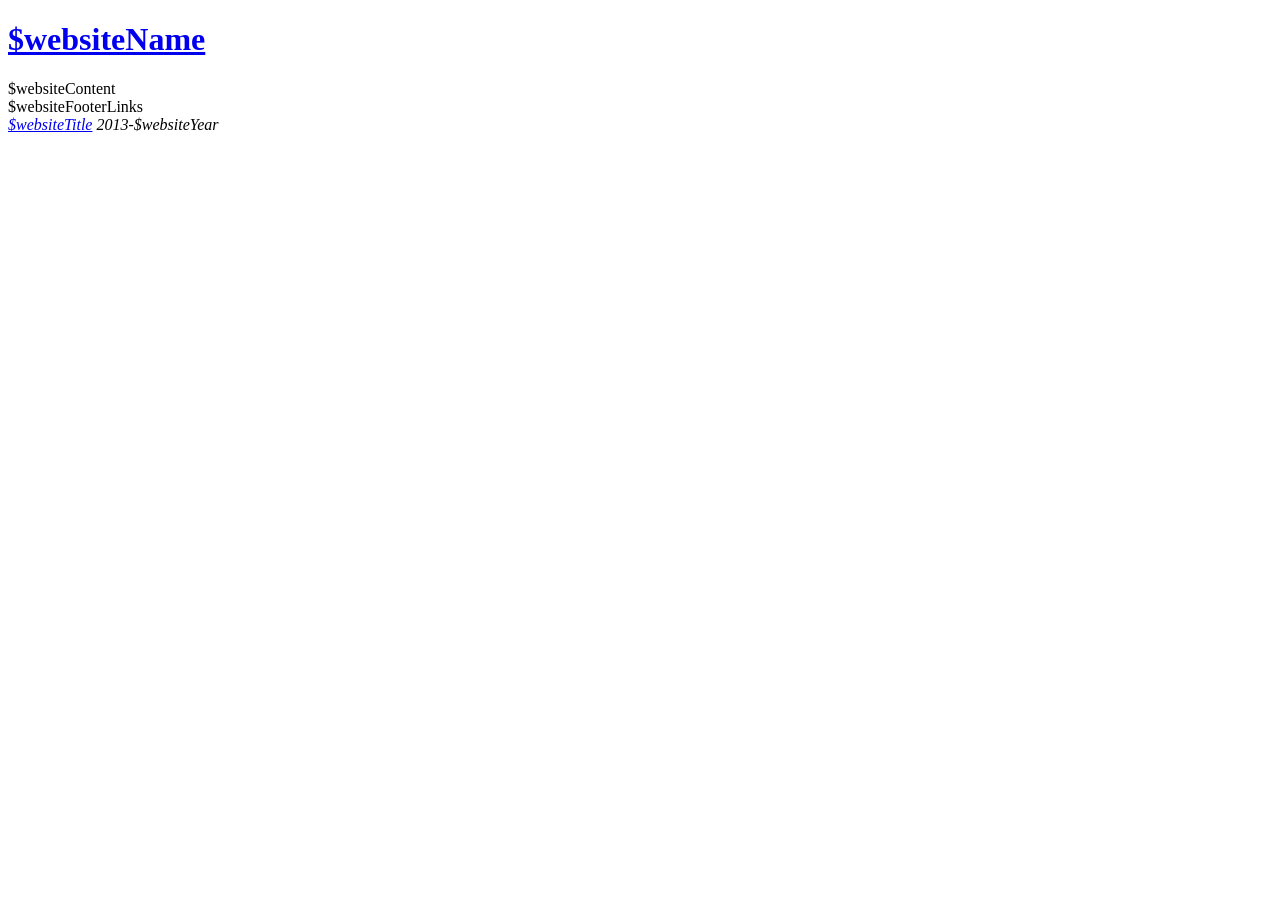
==== template.html @ d639138d "[init] website" ====
<!DOCTYPE html>
<html lang="en">
<head>
	<meta charset="UTF-8">
	<meta name="viewport" content="width=device-width, initial-scale=1.0">

	<title>$websiteTitle</title>
	<meta http-equiv="Cache-Control" content="no-cache">
	<meta name="title" content="$websiteTitle">
	<meta name="description" content="$websiteDesc">
	<meta name="keywords" content="$websiteKeywords">
	<meta name="robots" content="index, follow">
	<meta name="language" content="English">
	<meta name="author" content="$websiteName">

	<meta property="og:type" content="website">
	<meta property="og:url" content="$websiteUrl">
	<meta property="og:title" content="$websiteTitle">
	<meta property="og:description" content="$websiteDesc">
	<meta property="og:image" content="$websiteUrl/$websiteImage">

	<meta property="twitter:card" content="summary_large_image">
	<meta property="twitter:url" content="$websiteUrl?$websiteDateString">
	<meta property="twitter:title" content="$websiteTitle">
	<meta property="twitter:description" content="$websiteDesc">
	<meta property="twitter:image" content="$websiteUrl/$websiteImage?$websiteDateString">

	<link rel="stylesheet" rel="preconnect" href="index.css?$websiteDateString">
	<link rel="canonical" href="$websiteUrl">

	<link rel="icon" rel="preconnect" type="image/png" href="/favicon.svg?$websiteDateString">

	<script type="application/ld+json">
		{
			"@context": "https://schema.org",
			"@type": "MusicGroup",
			"name": "$websiteName",
			"url": "$websiteUrl",
			"logo": "$websiteUrl/$websiteLogo",
			"sameAs": "$websiteLinks",
			"description": "$websiteDesc",
			"genre": "$websiteGenres"
		}
	</script>
</head>
<body>
	<main>
		<header class="site-header" aria-label="site header">
			<h1>
				<a href="$websiteUrl" title="$websiteTitle | $websiteDesc" >$websiteName</a>
			</h1>
			<!-- <p class="desc">$websiteDesc</p> -->
		</header>
		$websiteContent

		<footer class="site-footer" aria-label="site footer">
			$websiteFooterLinks
			<address>
				<a href="mailto:info@heresybeats.com">$websiteTitle</a>
				<span>2013-$websiteYear</span>
			</address>
		</footer>
	</main>

</body>
</html>
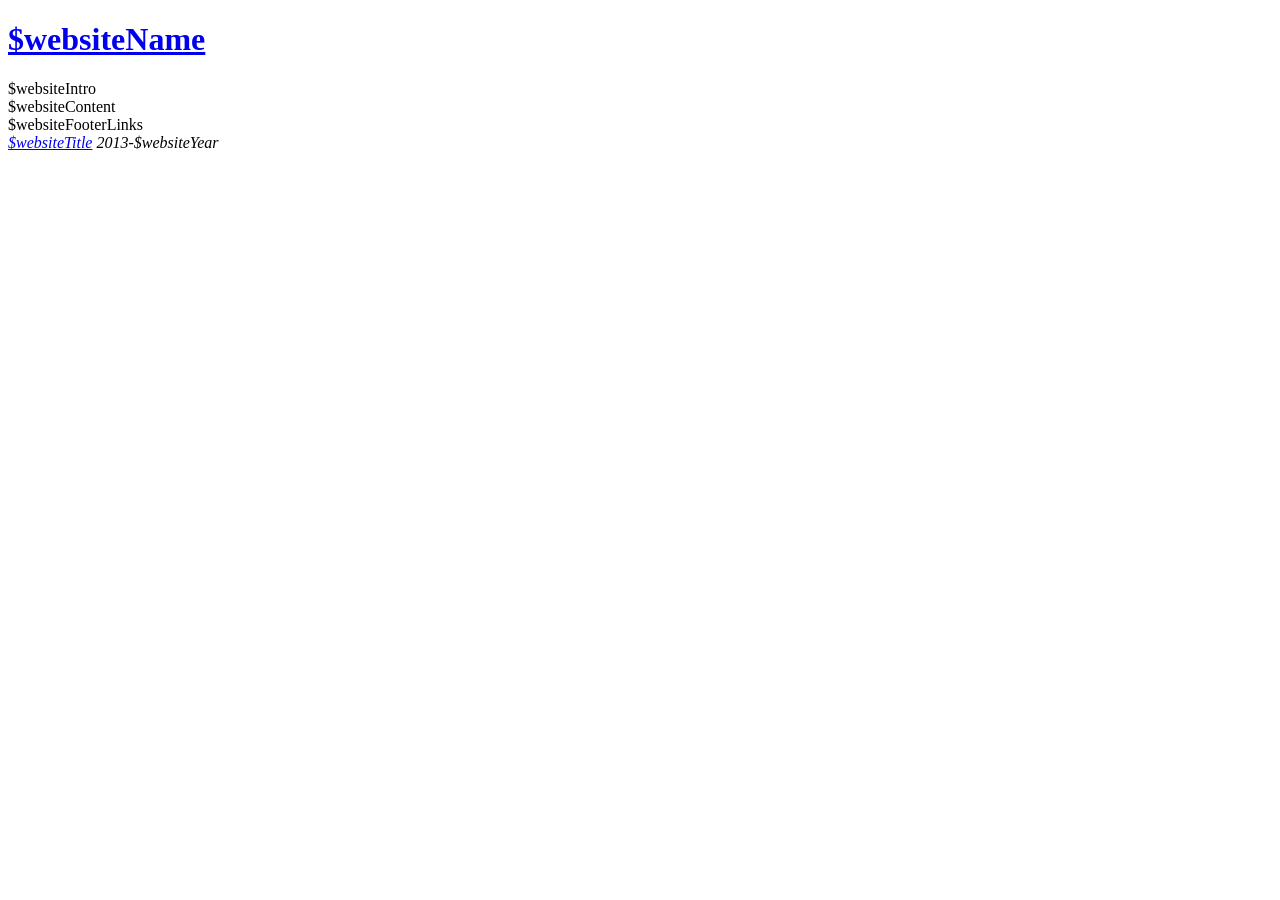
==== commit e88afc5f: "[update] design updates, meta, intro" ====
--- a/template.html
+++ b/template.html
@@ -28,7 +28,7 @@
 	<link rel="stylesheet" rel="preconnect" href="index.css?$websiteDateString">
 	<link rel="canonical" href="$websiteUrl">
 
-	<link rel="icon" rel="preconnect" type="image/png" href="/favicon.svg?$websiteDateString">
+	<link rel="icon" rel="preconnect" type="image/png" href="/favicon.png?$websiteDateString">
 
 	<script type="application/ld+json">
 		{
@@ -51,6 +51,11 @@
 			</h1>
 			<!-- <p class="desc">$websiteDesc</p> -->
 		</header>
+		<section class="intro">
+			$websiteIntro
+		</section>
+
+
 		$websiteContent
 
 		<footer class="site-footer" aria-label="site footer">
